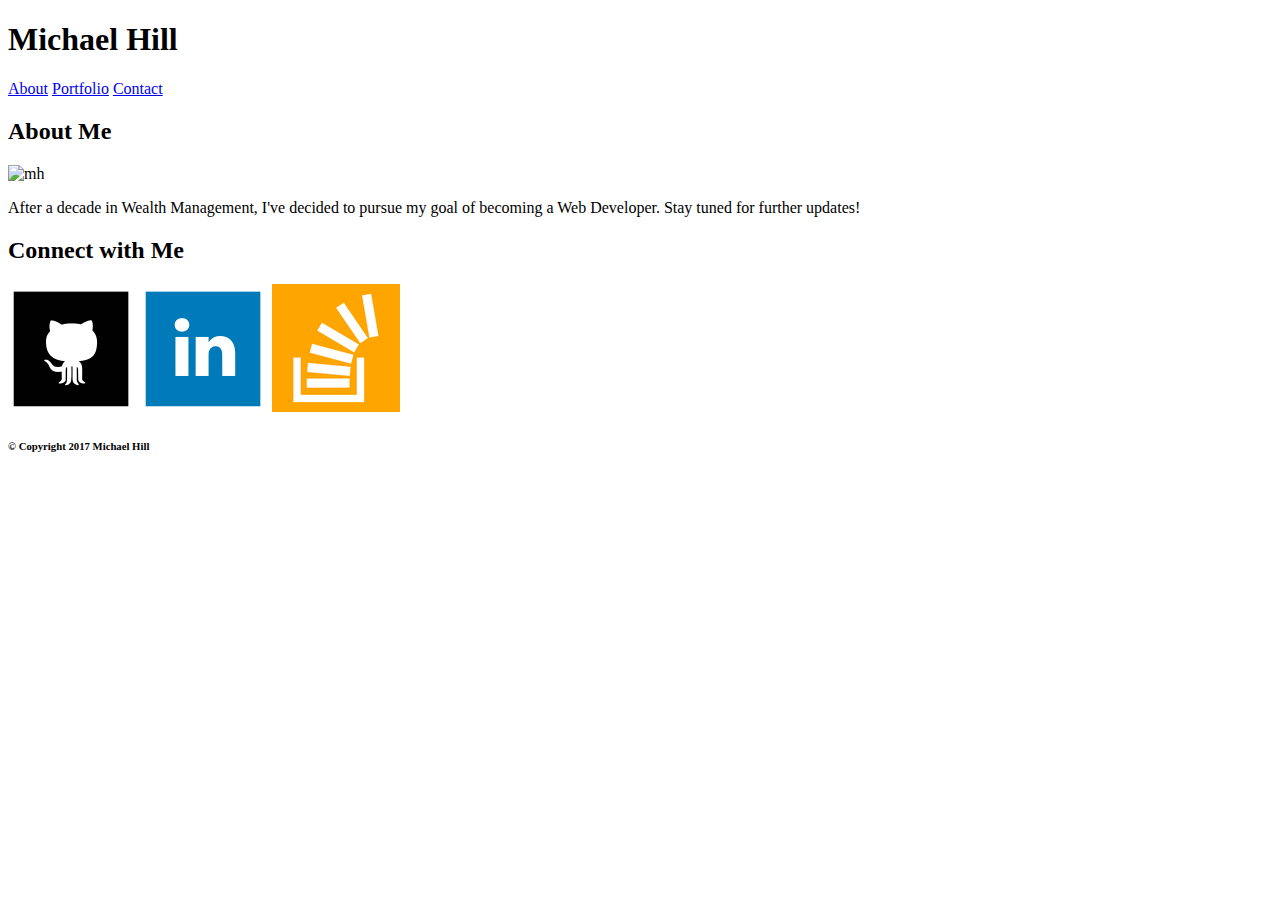
==== index.html @ 50c00bce "html complete" ====
<!DOCTYPE html>

<html>
	
	<head>
		<link rel="stylesheet" type="text/css" href="assets/css/style.css">
	</head>

<Header>
	<h1 class="name">Michael Hill</h1>
		<nav class="navagationlinks">
			<a href="index.html">About</a>
			<a href="portfolio.html">Portfolio</a>
			<a href="contact.html">Contact</a>
		</nav>
</Header>

<body>
	<section>
		<div id="content">
			<h2 id="aboutme">About Me</h2>
			<img id="mypic" src="me.jpg" alt="mh">
			<p>
			After a decade in Wealth Management, I've decided to pursue my goal of becoming a Web Developer. Stay tuned for further updates!
			</p>
		</div>

		<div id="socialmedia">
			<h2 id="connectwithme">Connect with Me</h2>

			<nav id="connectwithmelinks">
			<a href="https://www.github.com/michael-hill"><img class ="Git" src ="assets/images/github.png"></a>
			<a href="https://www.linkedin.com/in/michael-hill-71b496b9/"><img class ="Linked" src ="assets/images/linkedin.png"></a>
			<a href="https://http://stackoverflow.com/users/7759330/mikehill"><img class ="Stacked" src ="assets/images/stackoverflow.png"></a>
			</nav>
		</div>
	</section>
</body>

<footer>
	<h6>&copy; Copyright 2017 Michael Hill</h6>
</footer>
---- assets/css/style.css ----

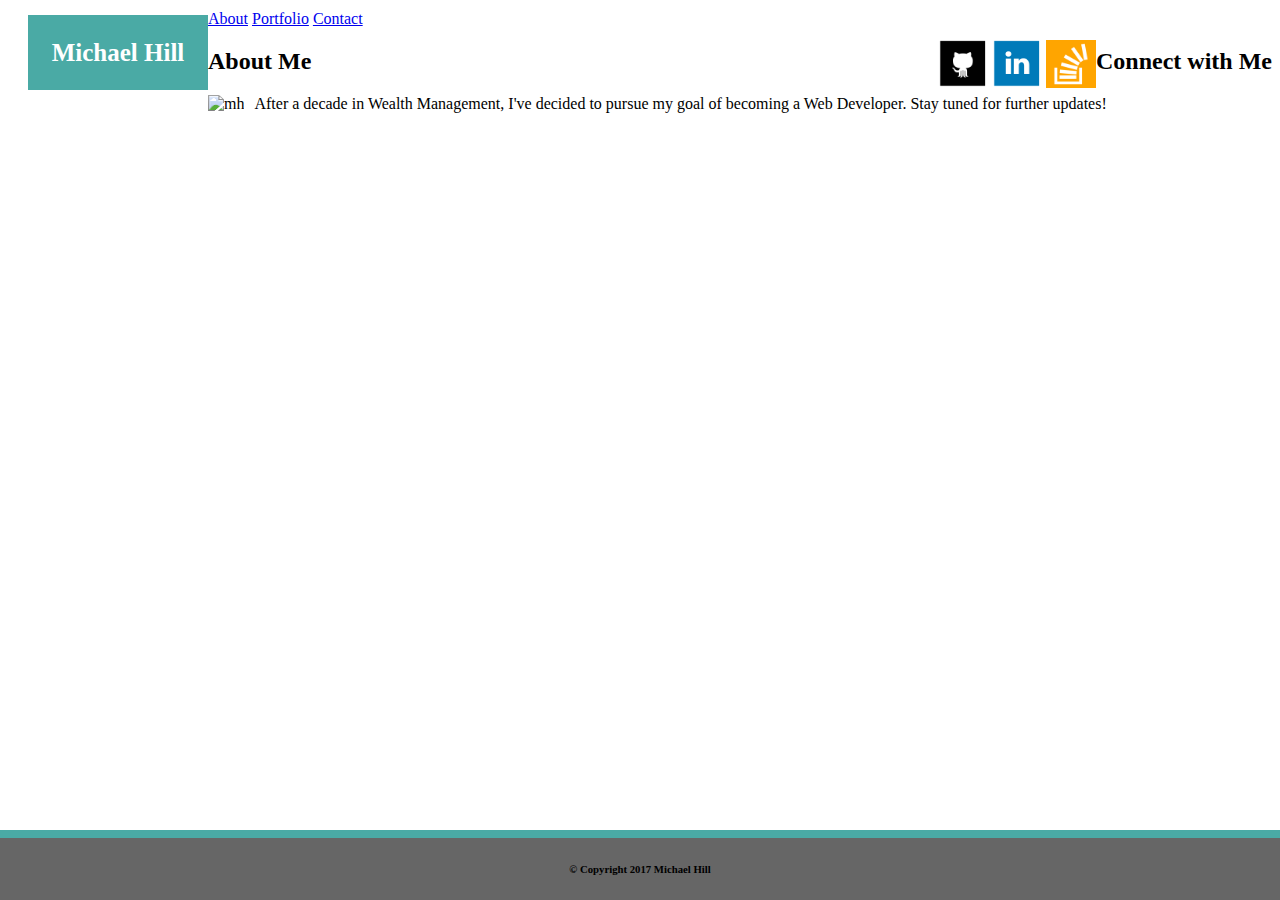
==== commit 6dc91e47: "added styling and updated html" ====
--- a/index.html
+++ b/index.html
@@ -16,6 +16,16 @@
 </Header>
 
 <body>
+		<div id="socialmedia">
+			<h2 id="connectwithme">Connect with Me</h2>
+
+			<nav id="connectwithmelinks">
+			<a target="_blank" href="https://www.github.com/michael-hill"><img class ="github" src ="assets/images/github.png"></a>
+			<a target="_blank" href="https://www.linkedin.com/in/michael-hill-71b496b9/"><img class ="linkedin" src ="assets/images/linkedin.png"></a>
+			<a target="_blank" href="http://stackoverflow.com/users/7759330/mikehill"><img class ="stackoverflow" src ="assets/images/stackoverflow.png"></a>
+			</nav>
+		</div>
+
 	<section>
 		<div id="content">
 			<h2 id="aboutme">About Me</h2>
@@ -25,18 +35,11 @@
 			</p>
 		</div>
 
-		<div id="socialmedia">
-			<h2 id="connectwithme">Connect with Me</h2>
-
-			<nav id="connectwithmelinks">
-			<a href="https://www.github.com/michael-hill"><img class ="Git" src ="assets/images/github.png"></a>
-			<a href="https://www.linkedin.com/in/michael-hill-71b496b9/"><img class ="Linked" src ="assets/images/linkedin.png"></a>
-			<a href="https://http://stackoverflow.com/users/7759330/mikehill"><img class ="Stacked" src ="assets/images/stackoverflow.png"></a>
-			</nav>
-		</div>
 	</section>
 </body>
 
 <footer>
-	<h6>&copy; Copyright 2017 Michael Hill</h6>
+	<div class="footer">
+		<h6>&copy; Copyright 2017 Michael Hill</h6>
+	</div>
 </footer>
--- a/assets/css/style.css
+++ b/assets/css/style.css
@@ -1 +1,104 @@
+header {
+	margin-top: 10px;
+	margin-left: 20px;
+}
 
+
+h1 {
+	font-size: 25px;
+	text-align: center;
+	font-family: 'Georgia', Times, Times New Roman, serif;
+	color: white;
+	background-color: #4aaaa5;
+	float: left;
+	width: 180px;
+	margin-top: 5px;
+	line-height: 75px;
+
+}
+
+.navigationlinks {
+	float: left;
+}
+
+#connectwithme {
+	font-color: #4aaaa5;
+	float: right;
+}
+
+#connectwithmelinks {
+	text-align: center;
+	float: right;
+	margin-top: 10px;
+}
+
+#mypic {
+	float: left;
+	margin-right: 10px;
+	margin-bottom: 10px;
+}
+
+input[type=text], textarea {
+	width: 70%;
+	padding: 12px;
+	border: 1px solid #dddddd;
+	border-radius: 2px;
+	box-sizing: border-box;
+	margin-top: 6px;
+	margin-bottom: 15px;
+	resize: scroll;
+}
+
+input[type=submit] {
+	background-color: #4aaaa5;
+	font-color: #777777;
+	color: white;
+	padding: 12px 20px;
+	border-radius: 5px;
+}
+
+.container {
+	border-radius: 5px;
+	background-color: #ffffff;
+	padding: 20px;
+}
+
+.github {
+	height: 50px;
+	width: 50px;
+}
+
+.linkedin {
+	height: 50px;
+	width: 50px;
+}
+
+.stackoverflow {
+	height: 48px;
+	width: 50px;
+}
+
+#pics {
+	float: left;
+}
+
+.placeholder1, .placeholder2, .placeholder3, .placeholder4, .placeholder5 {
+	height: 300px;
+	width: 300px;
+	float: left;
+}
+
+aside {
+	display: block;
+}
+
+.footer {
+	position: fixed;
+  	right: 0;
+  	bottom: 0;
+  	left: 0;
+  	border-top: 8px solid #4aaaa5;
+  	background-color: #666666;
+  	text-align: center;
+}
+
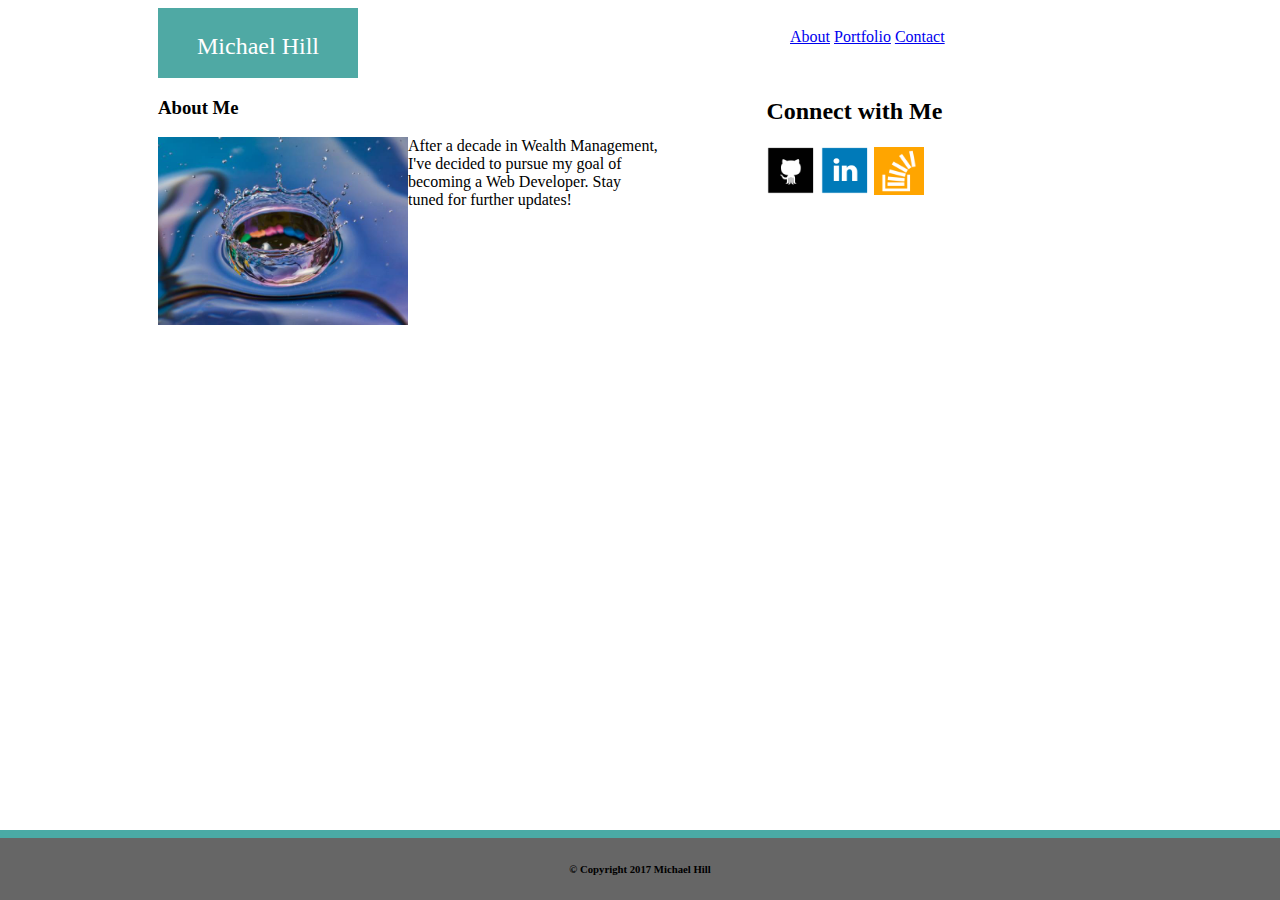
==== commit a8c1d8f4: "adjust html and styling" ====
--- a/index.html
+++ b/index.html
@@ -1,45 +1,60 @@
 <!DOCTYPE html>
+<html>
 
-<html>
-	
-	<head>
-		<link rel="stylesheet" type="text/css" href="assets/css/style.css">
-	</head>
+<head>
+	<title>Michael Hill Portfolio</title>
+	<link rel="stylesheet" type="text/css" href="assets/css/style.css">
+</head>
 
-<Header>
-	<h1 class="name">Michael Hill</h1>
-		<nav class="navagationlinks">
-			<a href="index.html">About</a>
-			<a href="portfolio.html">Portfolio</a>
-			<a href="contact.html">Contact</a>
-		</nav>
-</Header>
+<body>			
+<header id="header">
+	<div id="header-links">
+			<div id="header-background">
+				<div class="name">Michael Hill</div>
+			</div>
 
-<body>
-		<div id="socialmedia">
-			<h2 id="connectwithme">Connect with Me</h2>
-
-			<nav id="connectwithmelinks">
-			<a target="_blank" href="https://www.github.com/michael-hill"><img class ="github" src ="assets/images/github.png"></a>
-			<a target="_blank" href="https://www.linkedin.com/in/michael-hill-71b496b9/"><img class ="linkedin" src ="assets/images/linkedin.png"></a>
-			<a target="_blank" href="http://stackoverflow.com/users/7759330/mikehill"><img class ="stackoverflow" src ="assets/images/stackoverflow.png"></a>
-			</nav>
 		</div>
 
-	<section>
+		<div id="links">
+			<nav class="navigationlinks">
+				<a href="index.html">About</a>
+				<a href="portfolio.html">Portfolio</a>
+				<a href="contact.html">Contact</a>
+			</nav>
+		</div>	
+
+	</header>
+
+	<section id="aboutme">
 		<div id="content">
-			<h2 id="aboutme">About Me</h2>
-			<img id="mypic" src="me.jpg" alt="mh">
-			<p>
-			After a decade in Wealth Management, I've decided to pursue my goal of becoming a Web Developer. Stay tuned for further updates!
-			</p>
+
+			<div id="pic">
+				<h3>About Me</h3>
+				<img id="mypic" src="assets/images/me.jpg" alt="mh" width="50%">
+				<p>
+					After a decade in Wealth Management, I've decided to pursue my goal of becoming a Web Developer. Stay tuned for further updates!
+				</p>
+			</div>
 		</div>
 
+		<div id="connect">
+			<div id="socialmedia">
+				<h2 id="connectwithme">Connect with Me</h2>
+
+				<nav id="connectwithmelinks">
+				<a target="_blank" href="https://www.github.com/michael-hill"><img class ="github" src ="assets/images/github.png"></a>
+				<a target="_blank" href="https://www.linkedin.com/in/michael-hill-71b496b9/"><img class ="linkedin" src ="assets/images/linkedin.png"></a>
+				<a target="_blank" href="http://stackoverflow.com/users/7759330/mikehill"><img class ="stackoverflow" src ="assets/images/stackoverflow.png"></a>
+				</nav>
+			</div>
+		</div>
 	</section>
+
+	<footer>
+		<div class="footer">
+			<h6>&copy; Copyright 2017 Michael Hill</h6>
+		</div>
+	</footer>
+
 </body>
-
-<footer>
-	<div class="footer">
-		<h6>&copy; Copyright 2017 Michael Hill</h6>
-	</div>
-</footer>
+</html>
--- a/assets/css/style.css
+++ b/assets/css/style.css
@@ -1,41 +1,64 @@
-header {
-	margin-top: 10px;
-	margin-left: 20px;
+
+#header {
+	width:100%;
+	clear: both; 
+	height: 70px;
 }
 
+#header-links {
+	width:50%;
+	float: left;
+	height: 100%;
+}
 
-h1 {
-	font-size: 25px;
+#header-background {
+	width: 200px;
+	margin-bottom:0px;
+	margin-left: 150px;
+	background-color:#4FA9A4;
+	height: 70px; 
 	text-align: center;
-	font-family: 'Georgia', Times, Times New Roman, serif;
-	color: white;
-	background-color: #4aaaa5;
-	float: left;
-	width: 180px;
-	margin-top: 5px;
-	line-height: 75px;
+}
 
+.name {
+	color:white;
+	font-size: 24px;
+	padding-top: 25px;
+}
+
+#links {
+	width:50%;
+	float:left;
 }
 
 .navigationlinks {
-	float: left;
+	margin-left: 150px;
+	margin-top: 20px;
 }
 
-#connectwithme {
-	font-color: #4aaaa5;
-	float: right;
+#aboutme {
+	width:100%;
+	clear: both;
 }
 
-#connectwithmelinks {
-	text-align: center;
-	float: right;
-	margin-top: 10px;
+#content {
+	width: 60%; 
+ 	float:left;
+ 	background-color: #ffffff;
+}
+
+#pic {
+	width:500px;
+	margin-left: 150px;
 }
 
 #mypic {
-	float: left;
-	margin-right: 10px;
-	margin-bottom: 10px;
+	float:left;
+}
+
+#connect {
+	width: 300px;
+	float:left;
 }
 
 input[type=text], textarea {
@@ -57,11 +80,6 @@
 	border-radius: 5px;
 }
 
-.container {
-	border-radius: 5px;
-	background-color: #ffffff;
-	padding: 20px;
-}
 
 .github {
 	height: 50px;
@@ -83,17 +101,15 @@
 }
 
 .placeholder1, .placeholder2, .placeholder3, .placeholder4, .placeholder5 {
-	height: 300px;
-	width: 300px;
+	height: 100px;
+	width: 100px;
 	float: left;
-}
-
-aside {
-	display: block;
 }
 
 .footer {
 	position: fixed;
+	width: 100%;
+	clear: both;
   	right: 0;
   	bottom: 0;
   	left: 0;
@@ -102,3 +118,4 @@
   	text-align: center;
 }
 
+
